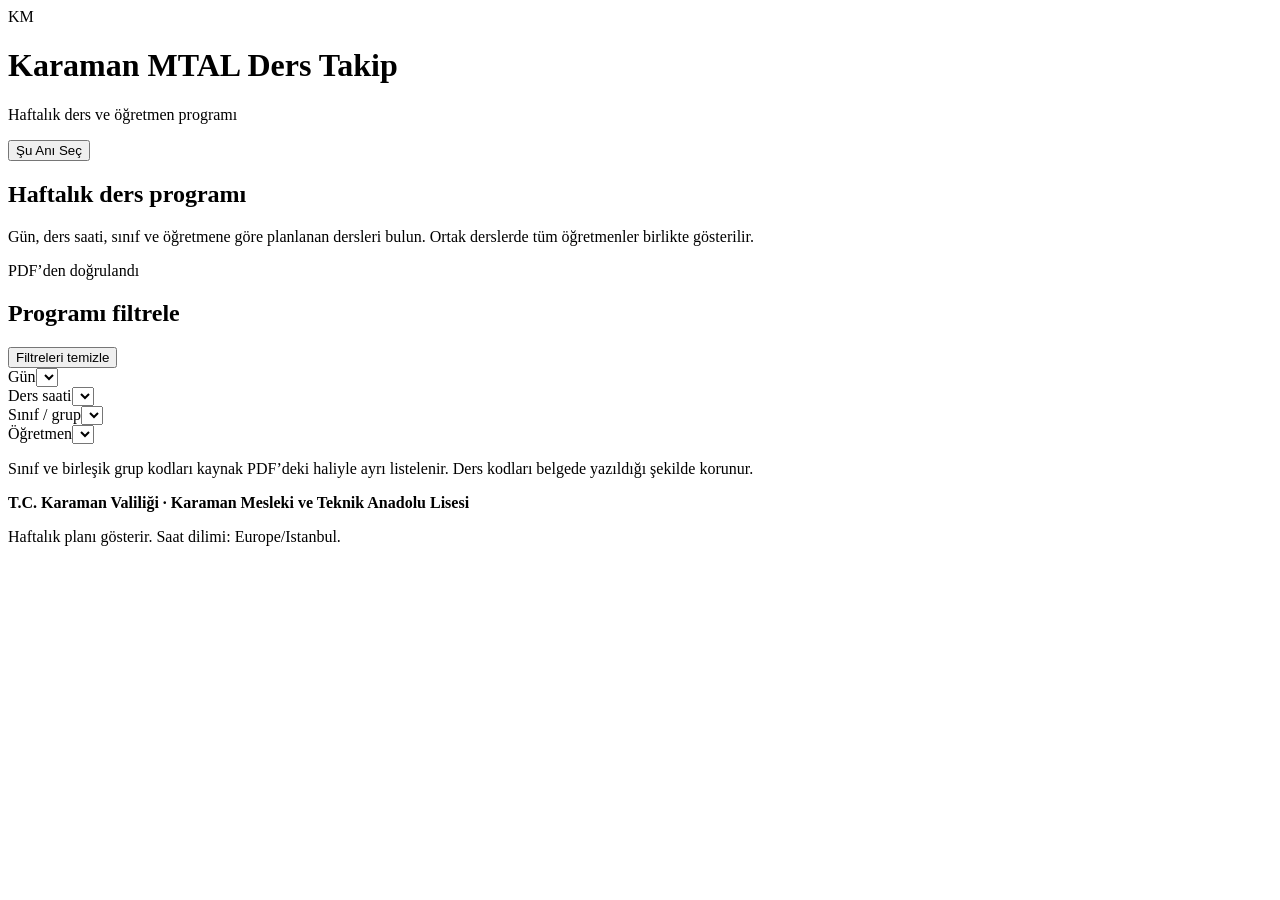
==== template.html @ 1a57fca9 "Rebuild timetable from PDF and preserve all teacher assignments" ====
<!DOCTYPE html>
<html lang="tr">
<head>
  <meta charset="UTF-8">
  <meta name="viewport" content="width=device-width, initial-scale=1">
  <meta name="color-scheme" content="light">
  <title>Karaman MTAL — Ders ve Öğretmen Takip Sistemi</title>
  <style>/* STYLES */</style>
</head>
<body>
  <header class="app-header"><div class="header-inner">
    <div class="brand"><div class="brand-mark" aria-hidden="true">KM</div><div><h1>Karaman MTAL Ders Takip</h1><p id="school-stats">Haftalık ders ve öğretmen programı</p></div></div>
    <button id="now-button" class="primary-button" type="button">Şu Anı Seç</button>
  </div></header>
  <main>
    <div class="intro"><div><h2>Haftalık ders programı</h2><p>Gün, ders saati, sınıf ve öğretmene göre planlanan dersleri bulun. Ortak derslerde tüm öğretmenler birlikte gösterilir.</p></div><span class="source-pill">PDF’den doğrulandı</span></div>
    <section class="filter-panel" aria-labelledby="filter-heading">
      <div class="filter-heading"><h2 id="filter-heading">Programı filtrele</h2><button id="reset-button" type="button" class="text-button">Filtreleri temizle</button></div>
      <div class="filters">
        <div class="filter-field"><label for="filter-day">Gün</label><select id="filter-day"></select></div>
        <div class="filter-field"><label for="filter-period">Ders saati</label><select id="filter-period"></select></div>
        <div class="filter-field"><label for="filter-class">Sınıf / grup</label><select id="filter-class"></select></div>
        <div class="filter-field"><label for="filter-teacher">Öğretmen</label><select id="filter-teacher"></select></div>
      </div>
      <p class="filter-note">Sınıf ve birleşik grup kodları kaynak PDF’deki haliyle ayrı listelenir. Ders kodları belgede yazıldığı şekilde korunur.</p>
    </section>
    <p id="current-status" class="current-status" role="status" aria-live="polite"></p>
    <p id="teacher-info" class="teacher-info" hidden></p>
    <div class="results-bar" role="status" aria-live="polite"><p id="filter-summary" class="filter-summary"></p><span id="result-count" class="result-count"></span></div>
    <div id="results-container" class="results"></div>
    <div id="empty-state" class="empty-state" hidden><h2>Ders kaydı bulunamadı</h2><p id="empty-description"></p></div>
    <noscript><p class="noscript">Programı filtrelemek için tarayıcınızda JavaScript’i etkinleştirin.</p></noscript>
  </main>
  <footer><p><strong>T.C. Karaman Valiliği · Karaman Mesleki ve Teknik Anadolu Lisesi</strong></p><p id="source-info"></p><p>Haftalık planı gösterir. Saat dilimi: Europe/Istanbul.</p></footer>
  <script id="school-data" type="application/json">/* DATA */</script>
  <script>/* CORE */</script>
  <script>/* UI */</script>
</body>
</html>
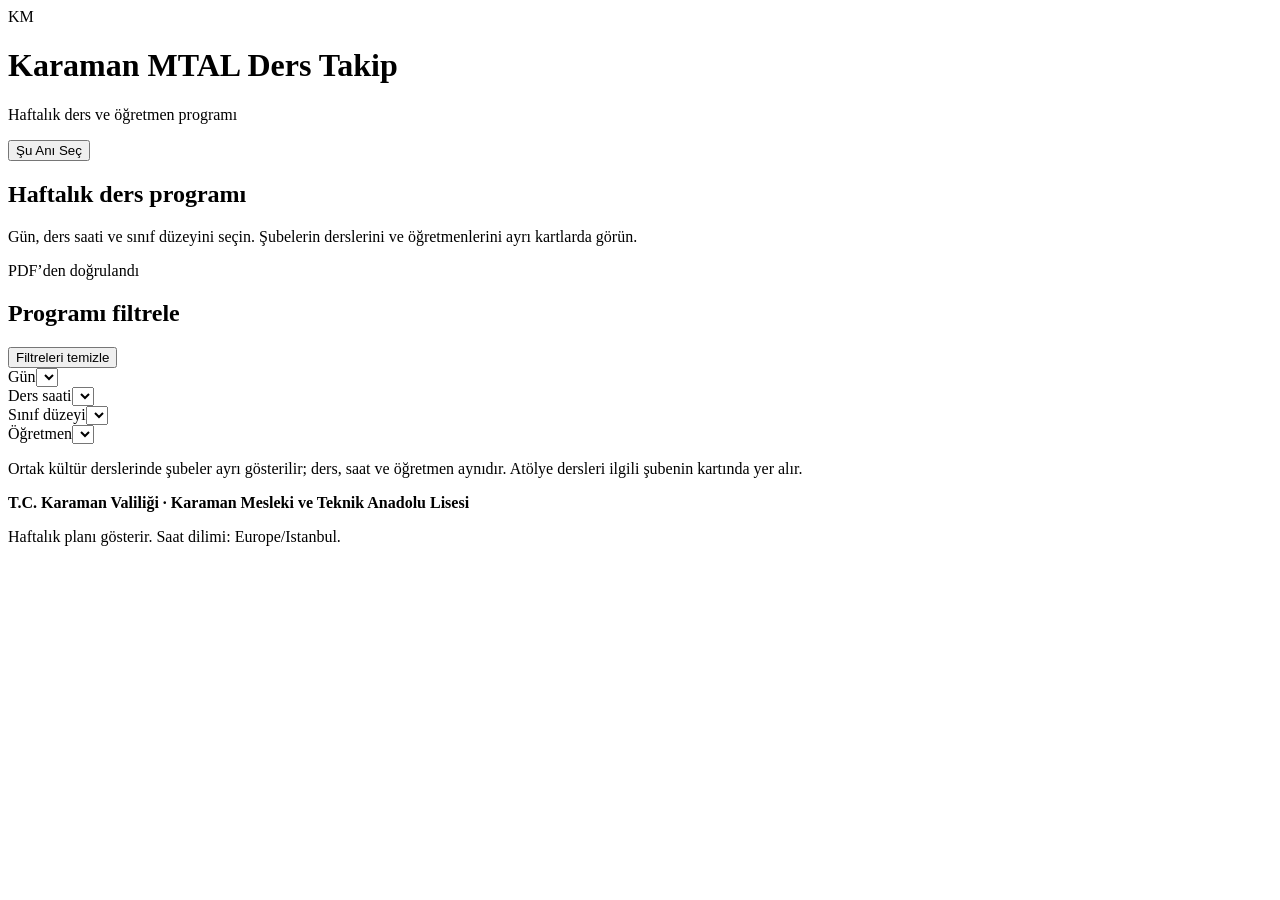
==== commit 2af5bc35: "Filter by grade and show shared culture lessons for each branch" ====
--- a/template.html
+++ b/template.html
@@ -13,16 +13,16 @@
     <button id="now-button" class="primary-button" type="button">Şu Anı Seç</button>
   </div></header>
   <main>
-    <div class="intro"><div><h2>Haftalık ders programı</h2><p>Gün, ders saati, sınıf ve öğretmene göre planlanan dersleri bulun. Ortak derslerde tüm öğretmenler birlikte gösterilir.</p></div><span class="source-pill">PDF’den doğrulandı</span></div>
+    <div class="intro"><div><h2>Haftalık ders programı</h2><p>Gün, ders saati ve sınıf düzeyini seçin. Şubelerin derslerini ve öğretmenlerini ayrı kartlarda görün.</p></div><span class="source-pill">PDF’den doğrulandı</span></div>
     <section class="filter-panel" aria-labelledby="filter-heading">
       <div class="filter-heading"><h2 id="filter-heading">Programı filtrele</h2><button id="reset-button" type="button" class="text-button">Filtreleri temizle</button></div>
       <div class="filters">
         <div class="filter-field"><label for="filter-day">Gün</label><select id="filter-day"></select></div>
         <div class="filter-field"><label for="filter-period">Ders saati</label><select id="filter-period"></select></div>
-        <div class="filter-field"><label for="filter-class">Sınıf / grup</label><select id="filter-class"></select></div>
+        <div class="filter-field"><label for="filter-class">Sınıf düzeyi</label><select id="filter-class"></select></div>
         <div class="filter-field"><label for="filter-teacher">Öğretmen</label><select id="filter-teacher"></select></div>
       </div>
-      <p class="filter-note">Sınıf ve birleşik grup kodları kaynak PDF’deki haliyle ayrı listelenir. Ders kodları belgede yazıldığı şekilde korunur.</p>
+      <p class="filter-note">Ortak kültür derslerinde şubeler ayrı gösterilir; ders, saat ve öğretmen aynıdır. Atölye dersleri ilgili şubenin kartında yer alır.</p>
     </section>
     <p id="current-status" class="current-status" role="status" aria-live="polite"></p>
     <p id="teacher-info" class="teacher-info" hidden></p>
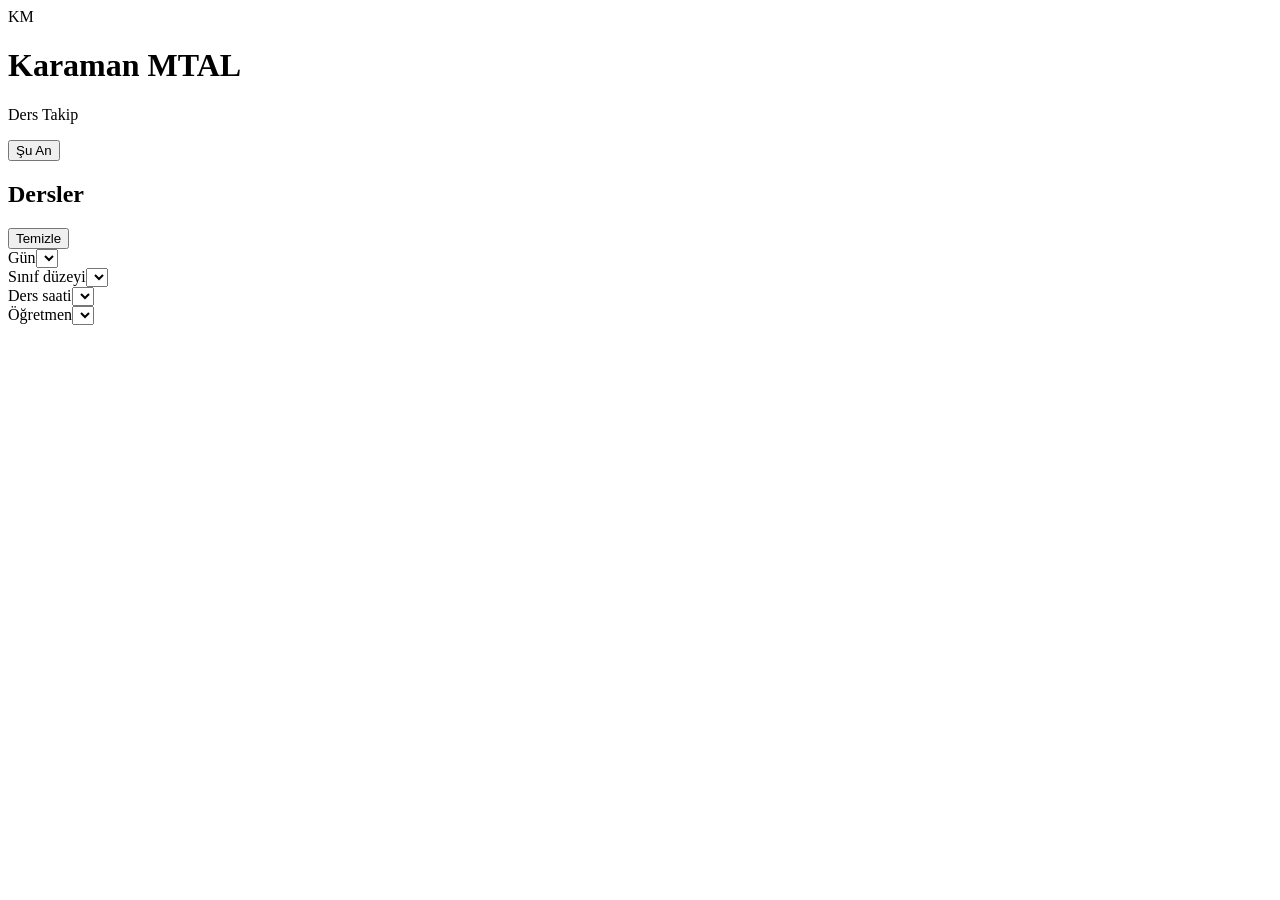
==== commit 24d2fa64: "Simplify mobile layout and emphasize class and teacher names" ====
--- a/template.html
+++ b/template.html
@@ -9,29 +9,25 @@
 </head>
 <body>
   <header class="app-header"><div class="header-inner">
-    <div class="brand"><div class="brand-mark" aria-hidden="true">KM</div><div><h1>Karaman MTAL Ders Takip</h1><p id="school-stats">Haftalık ders ve öğretmen programı</p></div></div>
-    <button id="now-button" class="primary-button" type="button">Şu Anı Seç</button>
+    <div class="brand"><div class="brand-mark" aria-hidden="true">KM</div><div><h1>Karaman MTAL</h1><p>Ders Takip</p></div></div>
+    <button id="now-button" class="primary-button" type="button" aria-label="Şu anki dersi seç">Şu An</button>
   </div></header>
   <main>
-    <div class="intro"><div><h2>Haftalık ders programı</h2><p>Gün, ders saati ve sınıf düzeyini seçin. Şubelerin derslerini ve öğretmenlerini ayrı kartlarda görün.</p></div><span class="source-pill">PDF’den doğrulandı</span></div>
     <section class="filter-panel" aria-labelledby="filter-heading">
-      <div class="filter-heading"><h2 id="filter-heading">Programı filtrele</h2><button id="reset-button" type="button" class="text-button">Filtreleri temizle</button></div>
+      <div class="filter-heading"><h2 id="filter-heading">Dersler</h2><button id="reset-button" type="button" class="text-button">Temizle</button></div>
       <div class="filters">
         <div class="filter-field"><label for="filter-day">Gün</label><select id="filter-day"></select></div>
+        <div class="filter-field"><label for="filter-class">Sınıf düzeyi</label><select id="filter-class"></select></div>
         <div class="filter-field"><label for="filter-period">Ders saati</label><select id="filter-period"></select></div>
-        <div class="filter-field"><label for="filter-class">Sınıf düzeyi</label><select id="filter-class"></select></div>
         <div class="filter-field"><label for="filter-teacher">Öğretmen</label><select id="filter-teacher"></select></div>
       </div>
-      <p class="filter-note">Ortak kültür derslerinde şubeler ayrı gösterilir; ders, saat ve öğretmen aynıdır. Atölye dersleri ilgili şubenin kartında yer alır.</p>
     </section>
-    <p id="current-status" class="current-status" role="status" aria-live="polite"></p>
-    <p id="teacher-info" class="teacher-info" hidden></p>
+    <p id="current-status" class="current-status" role="status" aria-live="polite" hidden></p>
     <div class="results-bar" role="status" aria-live="polite"><p id="filter-summary" class="filter-summary"></p><span id="result-count" class="result-count"></span></div>
     <div id="results-container" class="results"></div>
-    <div id="empty-state" class="empty-state" hidden><h2>Ders kaydı bulunamadı</h2><p id="empty-description"></p></div>
+    <div id="empty-state" class="empty-state" hidden><h2>Ders bulunamadı</h2><p id="empty-description"></p></div>
     <noscript><p class="noscript">Programı filtrelemek için tarayıcınızda JavaScript’i etkinleştirin.</p></noscript>
   </main>
-  <footer><p><strong>T.C. Karaman Valiliği · Karaman Mesleki ve Teknik Anadolu Lisesi</strong></p><p id="source-info"></p><p>Haftalık planı gösterir. Saat dilimi: Europe/Istanbul.</p></footer>
   <script id="school-data" type="application/json">/* DATA */</script>
   <script>/* CORE */</script>
   <script>/* UI */</script>
